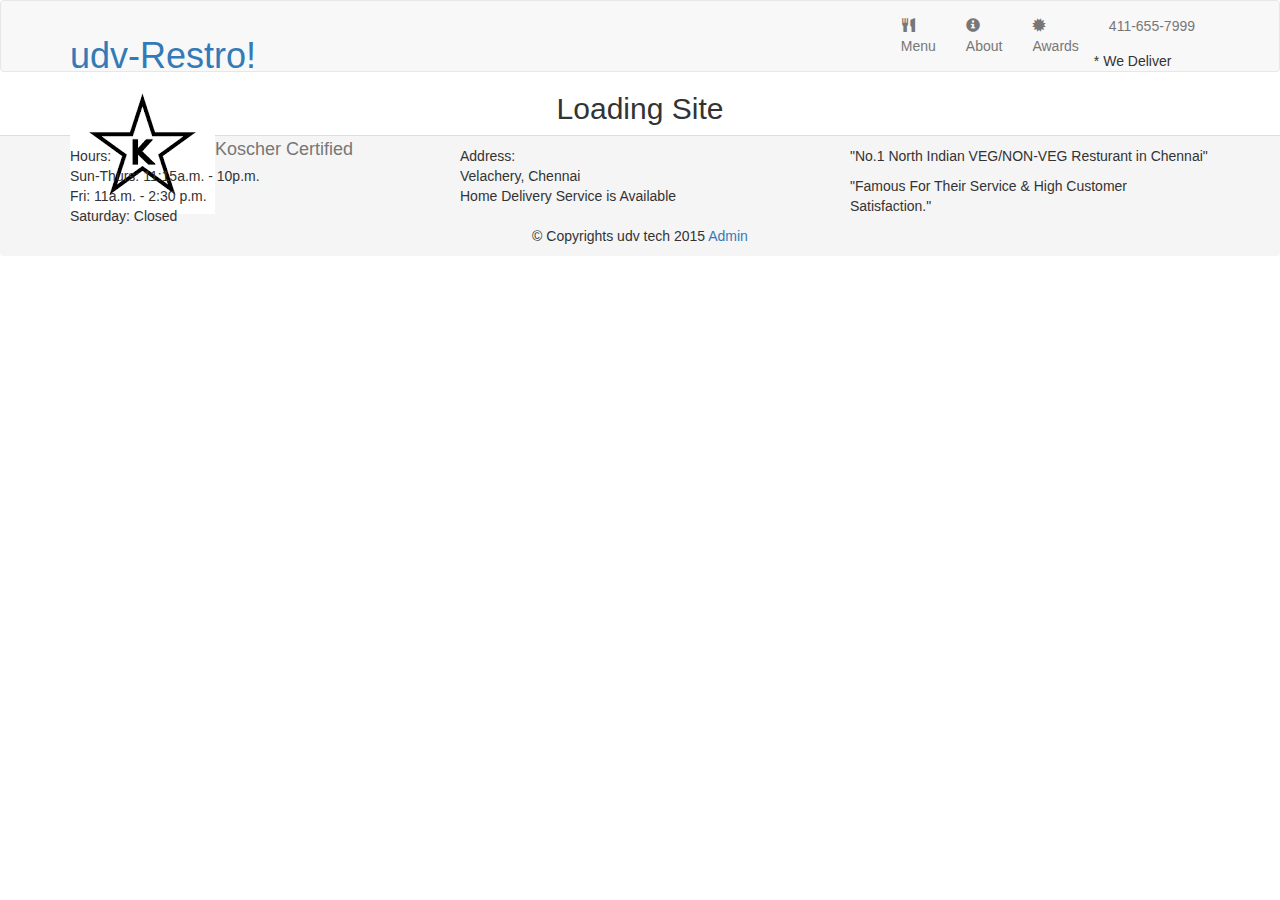
==== index.html @ 2b9c43c7 "upddated" ====
<!DOCTYPE html>
<html lang = "en">
<head>
    <meta charset="utf-8" />
    <meta http-equiv="X-UA-Compatible" content="IE=edge">
    <title>Resturant Website</title>
    <meta name="viewport" content="width=device-width, initial-scale=1">
    <link rel = "stylesheet" href = "css/bootstrap.min.css">
    <link rel = "stylesheet" href = "css/styles.css">
    <link href="https://fonts.googleapis.com/css?family=Oxygen:300" rel="stylesheet">
    <link href="https://fonts.googleapis.com/css?family=Lora" rel="stylesheet">    
</head>
<body ng-app = "resturant" ng-strict-di>
    <header>
            <nav id = "header-nav" class = "navbar navbar-default">
                <div class = "container">
                    <div class = "navbar-header">
                        <a href = "index.html" class = "pull-left visible-md visible-lg" ><!-- here the bootstrap pull-left class is not working so i use style="float: left" according to normal css, class = "d-none d-sm-block"(as we used bootstrap4)-->
                            <div id = "logo-img" alt = "Logo Image"></div>
                        </a>
                        <div class = "navbar-brand">
                            <a href = "index.html" ><h1>udv-Restro!</h1></a>
                            <p><img src = "images/logo_certified.png" id = "logo-certify" alt="Kohser certification"><span>Koscher Certified</span></p>
                        </div>
                        <button type = "button" class = "navbar-toggle collapsed" data-toggle = "collapse" data-target = "#collapsable-nav" aria-expanded = "false">
                            <span class = "sr-only">Toggle Navigation</span>
                            <span class = "icon-bar"></span>
                            <span class = "icon-bar"></span>
                            <span class = "icon-bar"></span>                          
                       </button>
                    </div>
                    <div id = "collapsable-nav" class = "collapse navbar-collapse">
                        <ul id = "nav-list" class = "nav navbar-nav navbar-right">
                            <li id="navHomeButton" class="visible-xs active">
                                <a href = "index.html">
                                <span class = "glyphicon glyphicon-home"></span>Home
                                </a>
                            </li>
                            <li id="navMenuButton">
                                <a ui-sref="public.menu">
                                <span class = "glyphicon glyphicon-cutlery"></span><br class = "hidden-xs">Menu
                                </a>
                            </li>
                            <li>
                                <a href = "#"><span class = "glyphicon glyphicon-info-sign"></span><br class = "hidden-xs">About</a>
                            </li>
                            <li>
                                <a href = "#"><span class = "glyphicon glyphicon-certificate"></span><br class = "hidden-xs">Awards</a>
                            </li>
                            <li id="phone" class = "hidden-xs">
                                <a href = "tel:411-655-7999"><span>411-655-7999</span></a><div>* We Deliver</div>
                            </li> 
                        </ul>
                    </div>
                </div>
            </nav>
    </header>
    <div id="call-btn" class="visible-xs">
        <a class="btn" href="411-655-7999"><span class="glyphicon glyphicon-earphone"></span>411-655-7999</a>
    </div>
    <div id="xs-deliver" class="text-center visible-xs">*We Deliver</div>
    <ui-view>
        <div class="text-center initial-loading">
            <h2>Loading Site</h2>
        </div>
    </ui-view>
    <footer class="panel-footer">
            <div class = "container">
                <div class = "row">
                    <section id="hours" class = "col-sm-4"><span>Hours:</span><br>
                        Sun-Thurs: 11:15a.m. - 10p.m.<br>
                        Fri: 11a.m. - 2:30 p.m.<br>
                        Saturday: Closed
                        <hr class="visible-xs">
                    </section>
                    <section id="address" class = "col-sm-4"><span>Address:</span><br>
                       Velachery, Chennai<br>
                       <p>Home Delivery Service is Available</p>
                       <hr class = "visible-xs">
                    </section>
                    <section id="testimonials" class = "col-sm-4">
                       <p>"No.1 North Indian VEG/NON-VEG Resturant in Chennai"</p>
                       <p>"Famous For Their Service &amp; High Customer Satisfaction." </p>
                    </section>
                </div>
                <div class="text-center">&copy; Copyrights udv tech 2015
                    <a ui-sref="admin.auth">Admin</a>
                </div>
            </div>
        </footer>
    </body>
    
</html>
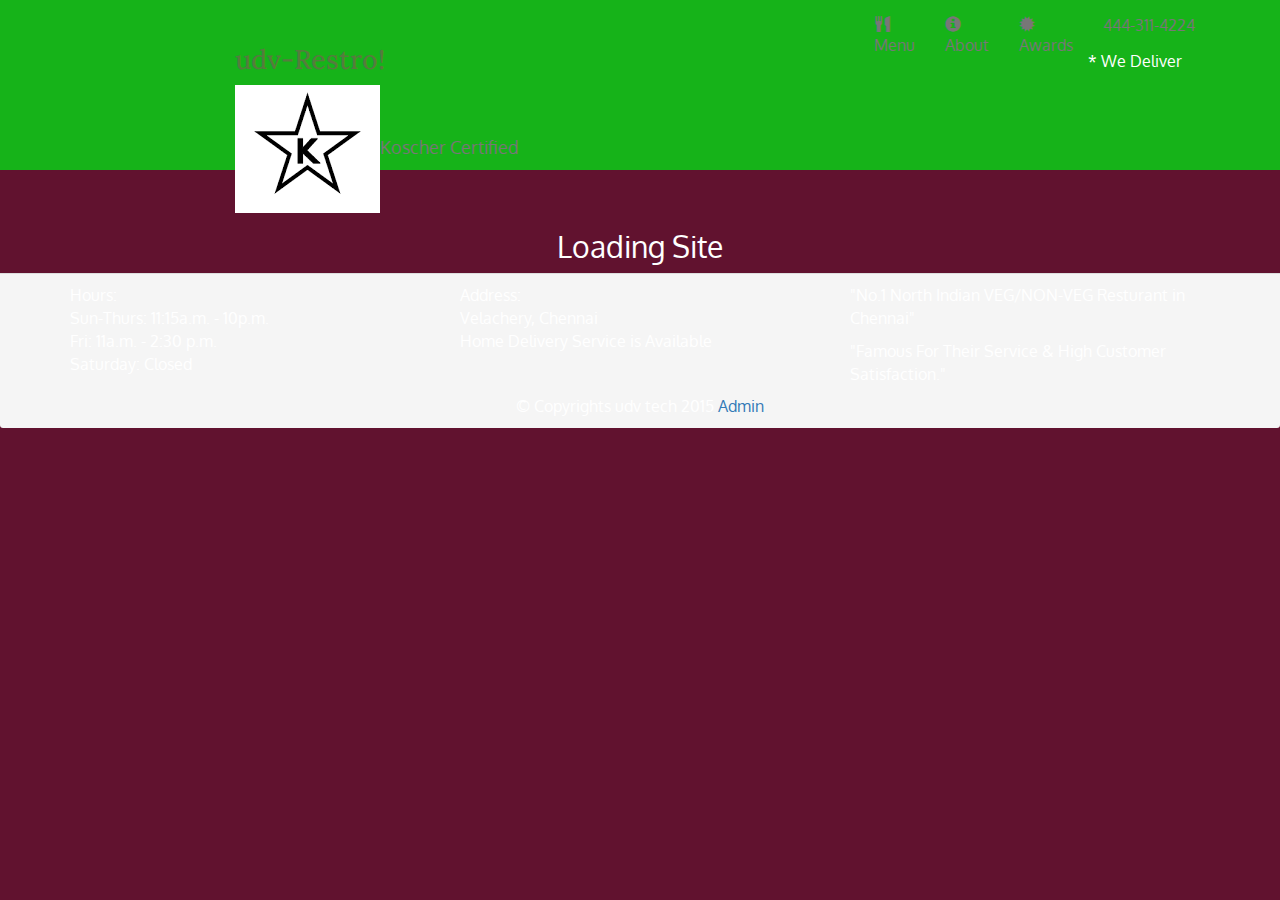
==== commit 2a4dd289: "updated" ====
--- a/index.html
+++ b/index.html
@@ -6,11 +6,11 @@
     <title>Resturant Website</title>
     <meta name="viewport" content="width=device-width, initial-scale=1">
     <link rel = "stylesheet" href = "css/bootstrap.min.css">
-    <link rel = "stylesheet" href = "css/styles.css">
+    <link rel = "stylesheet" href = "css/restaurant.css">
     <link href="https://fonts.googleapis.com/css?family=Oxygen:300" rel="stylesheet">
     <link href="https://fonts.googleapis.com/css?family=Lora" rel="stylesheet">    
 </head>
-<body ng-app = "resturant" ng-strict-di>
+<body ng-app = "restaurant" ng-strict-di>
     <header>
             <nav id = "header-nav" class = "navbar navbar-default">
                 <div class = "container">
@@ -48,7 +48,7 @@
                                 <a href = "#"><span class = "glyphicon glyphicon-certificate"></span><br class = "hidden-xs">Awards</a>
                             </li>
                             <li id="phone" class = "hidden-xs">
-                                <a href = "tel:411-655-7999"><span>411-655-7999</span></a><div>* We Deliver</div>
+                                <a href = "tel:444-311-4224"><span>444-311-4224</span></a><div>* We Deliver</div>
                             </li> 
                         </ul>
                     </div>
@@ -56,7 +56,7 @@
             </nav>
     </header>
     <div id="call-btn" class="visible-xs">
-        <a class="btn" href="411-655-7999"><span class="glyphicon glyphicon-earphone"></span>411-655-7999</a>
+        <a class="btn" href="444-311-4224"><span class="glyphicon glyphicon-earphone"></span>411-655-7999</a>
     </div>
     <div id="xs-deliver" class="text-center visible-xs">*We Deliver</div>
     <ui-view>
@@ -88,6 +88,19 @@
                 </div>
             </div>
         </footer>
+
+        <!-- Libs -->
+        <script src="lib/jquery-2.1.4.min.js"></script>
+        <script src="lib/bootstrap.min.js"></script>
+        <script src="lib/angular.min.js"></script>
+        <script src="lib/angular-ui-router.min.js"></script>
+        
+        <!-- Main Resturant Module -->
+        <script src="src/restaurant.module.js"></script>
+    
+        <!-- PUblic Module -->
+        <script src="src/public/public.module.js"></script>
+        <script src="src/public/public.routes.js"></script>
+    
     </body>
-    
 </html>
--- a/css/restaurant.css
+++ b/css/restaurant.css
@@ -0,0 +1,32 @@
+body{
+    font-size: 16px;
+    color: #fff;
+    background-color: #61122f;
+    font-family: 'Oxygen', sans-serif;
+}
+
+.initial-loading{
+    margin-top: 60px;
+}
+
+/* HEADER */
+#header-nav{
+    background-color:#16b319;
+    border-radius:0;
+    border:0;
+}
+
+#logo-img{
+    background: url('.../images/logo.png') no-repeat;
+    width: 150px;
+    height: 150px;
+    margin: 10px 15px 10px 0;
+}
+.navbar-brand{
+    padding-top: 25px;
+}
+.navbar-brand h1{
+    font-family: 'Lora', serif;
+    color: #557c3e;
+    font-size:1.5em;
+}
